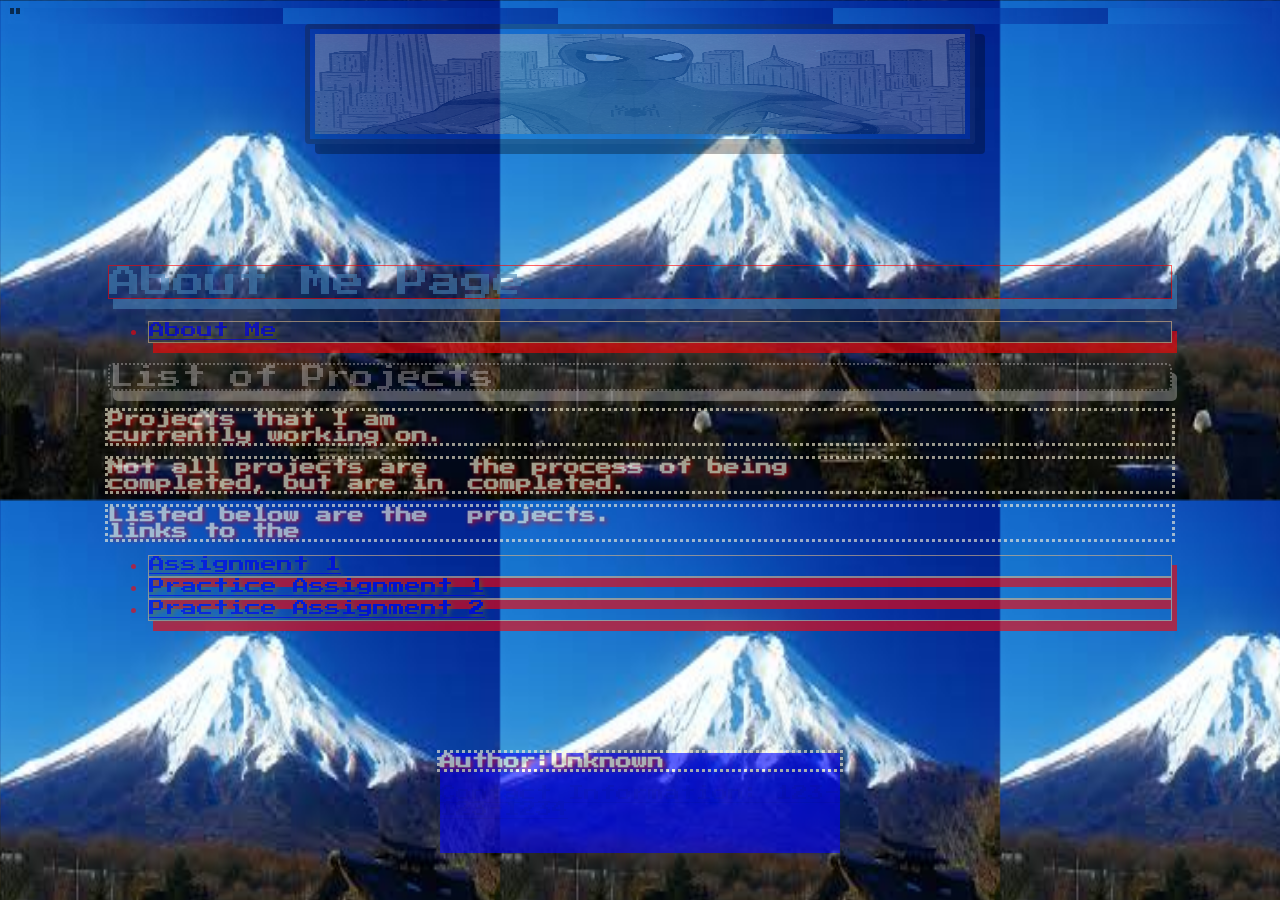
==== index copy.html @ 3d615d46 "Add files via upload" ====
<!DOCTYPE html>
<html lang="en">
<head>
   <link href="https://fonts.googleapis.com/css2?family=Press+Start+2P&display=swap" rel="stylesheet">
   <meta charset="utf-8">
   <title>Assignment 2</title>
   <link rel="stylesheet" type="text/css" href="styles/stylesheet.css">
   <style>
   body {
     background-image: url("mt.jpg")
   }

   * {
     font-family: 'Press Start 2P', cursive;
   }

   h1 { font-family: 'Press Start 2P', cursive;
 }

 p { font-family: 'Press Start 2P', cursive;
 }

   </style>
</head>

<body>

<main>
<div style="background-image: url('mt.jpg');">"
</div>
<img src="images/1.jpg" width="200" height="200" alt="A picture of Spiderman.">

  <article>
   <header>
   <h1>About Me Page</h1>
    <nav>
    <ul>
    <li><a href="about-me.html">About Me</a></li>
    </ul>
    </nav>
    <h2>List of Projects</h2>
    <p>Projects that I am currently working on.</p>
    <p>Not all projects are completed, but are in the process of being completed.</p>
    <p>Listed below are the links to the projects.</p>
    <ul>
      <li><a href="/Users/christophersprings/Desktop/semantic-elements/index.html">Assignment 1</a></li>
      <li><a href="/Users/christophersprings/Desktop/Portfolio/practice-assignment-1.html">Practice Assignment 1</a></li>
      <li><a href="/Users/christophersprings/Desktop/Portfolio/practice-assignment-2.html">Practice Assignment 2</a></li>
  </ul>
  </header>
  </article>
  <footer>
    <p>Author:Unknown<br></p>
    <a href="tel:1231231234">Contact Information: 123-123-1234</a>
  </footer>
</main>
</body>
</html>
---- styles/stylesheet.css ----
* {
  font-family: 'Press Start 2P', cursive;
}

h1 { font-family: 'Press Start 2P', cursive;
}

p { font-family: 'Press Start 2P', cursive;
}


p {
column-count: 3;
}


body {
background-image: url("mt.jpg");
background-size: 500px 500px;
opacity: 0.6;
}

 img {
  display: block;
  margin-left: auto;
  margin-right: auto;
  width: 20%;
  height: 100px;
  padding: 5%;
}

img {
     width: 650px;
     padding: 5px;
     border: 5px solid #021a40;
     border-radius: 4px;
     opacity: 0.5;
     filter: drop-shadow(8px 8px 10px gray);
     filter: sepia(500%);
     box-shadow: 10px 10px;
   }

header {
  padding-top: 100px;
  padding-right: 100px;
  padding-bottom: 100px;
  padding-left: 100px;
}

footer {
 background: none repeat scroll 0 0 blue;
 height: 100px;
 margin: auto;
 width: 400px;
    }

h1 {
font-weight: lighter;
}

p {
  font-family:"Serif", Bookman, serif;
  outline-style: dotted;
}

p {
  font-weight: bolder;
}

li {
  color: red;
  text-shadow: 2px 2px 5px olive;
  border-style:ridge;
  border-width: 1px;
  border-color: burlywood;
  font-family:"Serif", Bookman, serif;
  box-shadow: 5px 10px;
}

h1 {
  color:steelblue;
  border-style: solid;
  border-width: 1px;
  border-color: red;
  font-family:"Serif", Bookman, serif;
  box-shadow: 5px 10px;
}

h2 {
  color:snow;
  box-shadow: 5px 10px;
}


h2 {
  border: 2px dotted snow;
  outline: 2px olive;
  font-weight: 500;
  opacity: 0.5;
  border-radius: 5px;
}


p {
  color:cornsilk;
  text-shadow: 2px 2px 5px red;
}
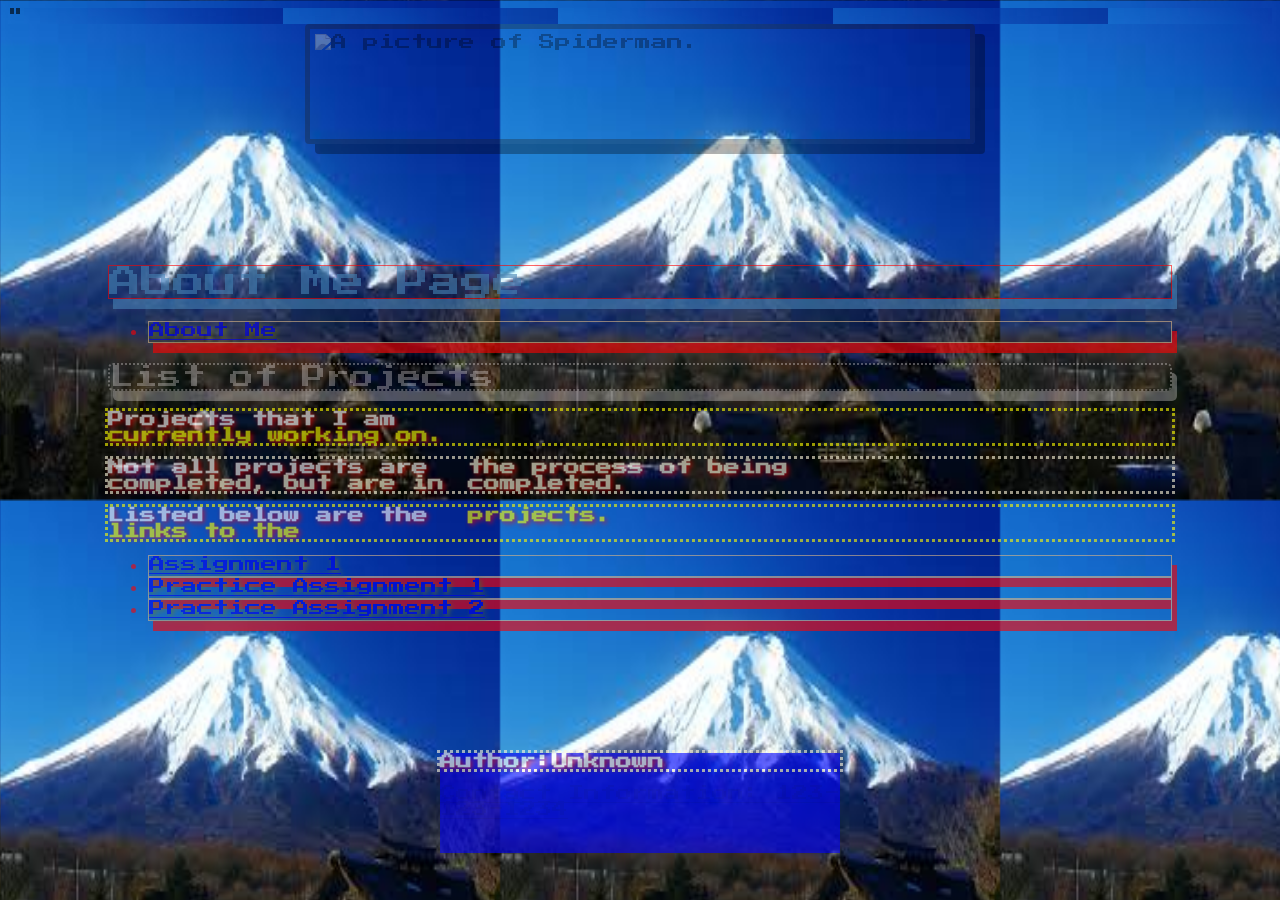
==== commit 30422811: "Update index copy.html" ====
--- a/index copy.html
+++ b/index copy.html
@@ -1,10 +1,12 @@
 <!DOCTYPE html>
 <html lang="en">
 <head>
+   <meta charset="utf-8">
    <link href="https://fonts.googleapis.com/css2?family=Press+Start+2P&display=swap" rel="stylesheet">
-   <meta charset="utf-8">
    <title>Assignment 2</title>
+   <link rel="stylesheet" href="https://pro.fontawesome.com/releases/v5.10.0/css/all.css" integrity="sha384-AYmEC3Yw5cVb3ZcuHtOA93w35dYTsvhLPVnYs9eStHfGJvOvKxVfELGroGkvsg+p" crossorigin="anonymous"/>
    <link rel="stylesheet" type="text/css" href="styles/stylesheet.css">
+
    <style>
    body {
      background-image: url("mt.jpg")
@@ -15,20 +17,26 @@
    }
 
    h1 { font-family: 'Press Start 2P', cursive;
- }
+   }
 
- p { font-family: 'Press Start 2P', cursive;
- }
+   p { font-family: 'Press Start 2P', cursive;
+   }
+
+   .fa-folder { color: white; display: flex; justify-content: center;
+}
+
 
    </style>
+
 </head>
+<body>
 
-<body>
+<i class="fas fa-folder fa-5x"></i>
 
 <main>
 <div style="background-image: url('mt.jpg');">"
 </div>
-<img src="images/1.jpg" width="200" height="200" alt="A picture of Spiderman.">
+<img src="images/chrono.jpg" width="200" height="200" alt="A picture of Spiderman.">
 
   <article>
    <header>
@@ -44,7 +52,7 @@
     <p>Listed below are the links to the projects.</p>
     <ul>
       <li><a href="/Users/christophersprings/Desktop/semantic-elements/index.html">Assignment 1</a></li>
-      <li><a href="/Users/christophersprings/Desktop/Portfolio/practice-assignment-1.html">Practice Assignment 1</a></li>
+      <li><a href="practice-assignment-1.html">Practice Assignment 1</a></li>
       <li><a href="/Users/christophersprings/Desktop/Portfolio/practice-assignment-2.html">Practice Assignment 2</a></li>
   </ul>
   </header>
--- a/styles/stylesheet.css
+++ b/styles/stylesheet.css
@@ -1,16 +1,6 @@
-* {
-  font-family: 'Press Start 2P', cursive;
-}
-
-h1 { font-family: 'Press Start 2P', cursive;
-}
-
-p { font-family: 'Press Start 2P', cursive;
-}
-
-
 p {
 column-count: 3;
+
 }
 
 
@@ -18,6 +8,8 @@
 background-image: url("mt.jpg");
 background-size: 500px 500px;
 opacity: 0.6;
+transition: 2s;
+transition-timing-function: ease-in-out;
 }
 
  img {
@@ -38,7 +30,13 @@
      filter: drop-shadow(8px 8px 10px gray);
      filter: sepia(500%);
      box-shadow: 10px 10px;
+     transition: 4s;
+     transition-duration: 2s;
    }
+
+   p:nth-child(even) {color: yellow; }
+
+   p:first-line {color: snow; }
 
 header {
   padding-top: 100px;
